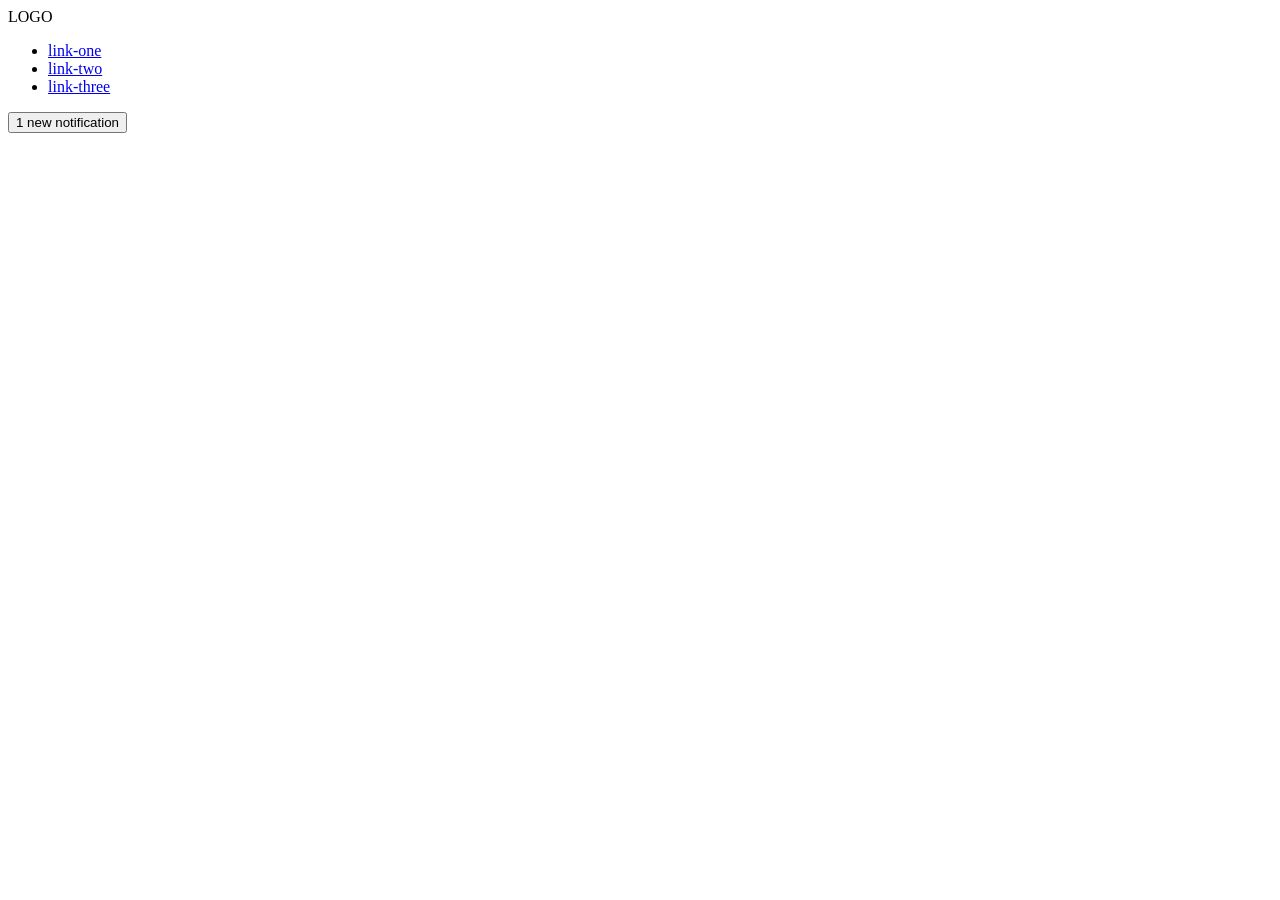
==== foundations/flex/03-flex-header-2/index.html @ 23fb452a "Add left and right container to HTML" ====
<!DOCTYPE html>
<html lang="en">
  <head>
    <meta charset="UTF-8">
    <meta http-equiv="X-UA-Compatible" content="IE=edge">
    <meta name="viewport" content="width=device-width, initial-scale=1.0">
    <title>Flex Header 2</title>
    <link rel="stylesheet" href="style.css">
  </head>
  <body>
    <div class="header">
      <div class="left">
        <div class="logo">
        LOGO
        </div>
        <ul class="links">
         <li><a href="https://google.com">link-one</a></li>
          <li><a href="https://google.com">link-two</a></li>
          <li><a href="https://google.com">link-three</a></li>
       </ul>
    </div>
    <div class="right">   
      <button class="notifications">
        1 new notification
      </button>
      <div class="profile-image"></div>
    </div>
  </body>
</html>
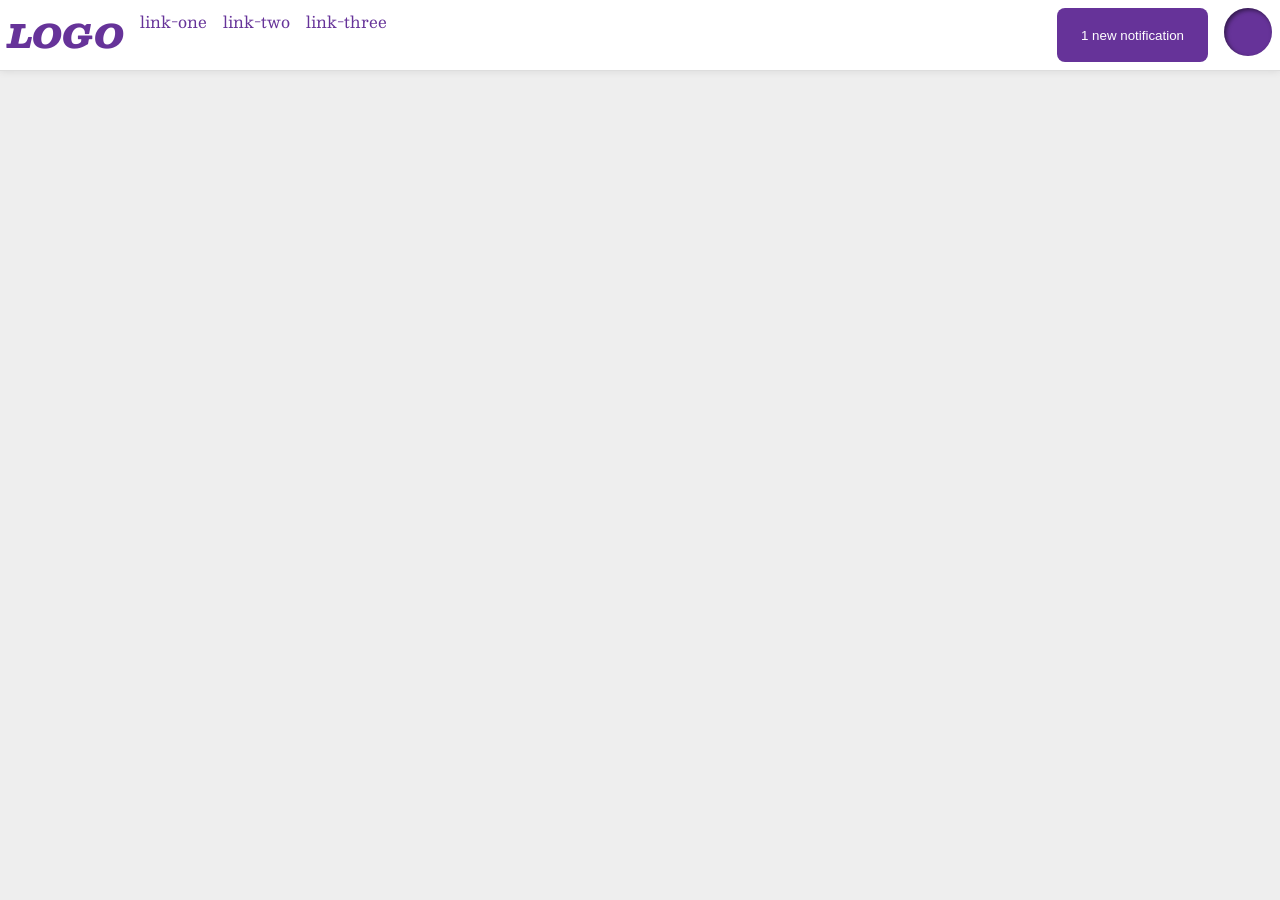
==== commit ebd65ff1: "Adjusted gaps and padding" ====
--- a/foundations/flex/03-flex-header-2/index.html
+++ b/foundations/flex/03-flex-header-2/index.html
@@ -11,10 +11,10 @@
     <div class="header">
       <div class="left">
         <div class="logo">
-        LOGO
+          LOGO
         </div>
         <ul class="links">
-         <li><a href="https://google.com">link-one</a></li>
+          <li><a href="https://google.com">link-one</a></li>
           <li><a href="https://google.com">link-two</a></li>
           <li><a href="https://google.com">link-three</a></li>
        </ul>
--- a/foundations/flex/03-flex-header-2/style.css
+++ b/foundations/flex/03-flex-header-2/style.css
@@ -0,0 +1,73 @@
+/* this is some magical font-importing.  
+you'll learn about it later. */
+@import url('https://fonts.googleapis.com/css2?family=Besley:ital,wght@0,400;1,900&display=swap');
+
+body {
+  margin: 0;
+  background: #eee;
+  font-family: Besley, serif;
+}
+
+.header {
+  background: white;
+  border-bottom: 1px solid #ddd;
+  box-shadow: 0 0 8px rgba(0,0,0,.1);
+}
+
+.profile-image {
+  background: rebeccapurple;
+  box-shadow: inset 2px 2px 4px rgba(0,0,0,.5);
+  border-radius: 50%;
+  width: 48px;
+  height: 48px;
+}
+
+.logo {
+  color: rebeccapurple;
+  font-size: 32px;
+  font-weight: 900;
+  font-style: italic;
+}
+
+button {
+  border: none;
+  border-radius: 8px;
+  background: rebeccapurple;
+  color: white;
+  padding: 8px 24px;
+}
+
+a {
+  /* this removes the line under our links */
+  text-decoration: none;
+  color: rebeccapurple;
+}
+
+ul {
+  list-style-type: none;
+}
+
+/* NEW CHANGES */
+
+.header {
+  display: flex;
+  justify-content: space-between;
+  padding: 8px;
+}
+
+ul {
+  display: flex;
+  margin: 0;
+  padding: 0;
+  gap: 16px;
+}
+
+.left {
+  display: flex;
+  gap: 16px;
+}
+
+.right {
+  display: flex;
+  gap: 16px;
+}
